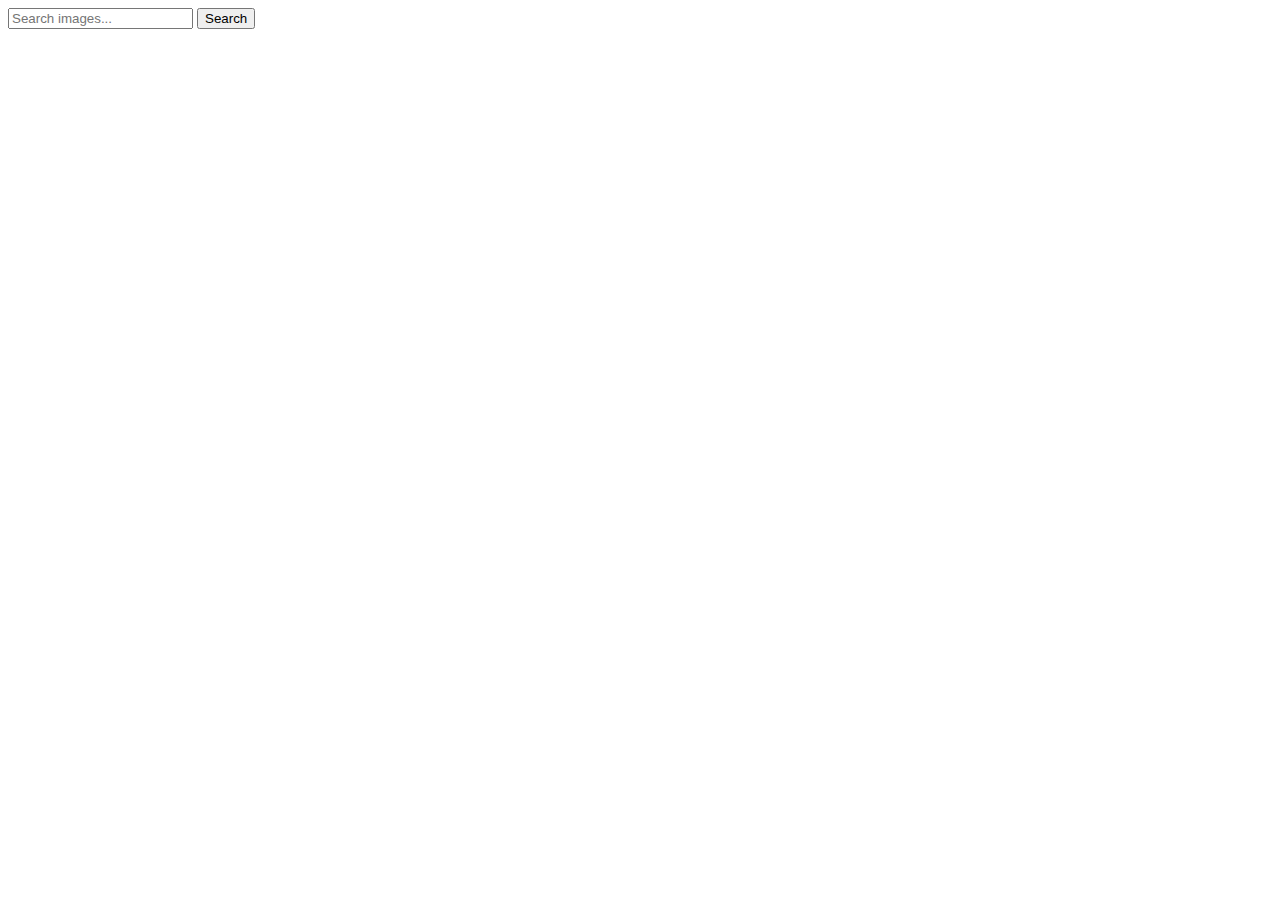
==== index.html @ f80dbd56 "Deploying to gh-pages from @ Bodernet/goit-js-hw-11@0d1e2908e8d1a825b4952e3b4945306a853e1ebb 🚀" ====
<!DOCTYPE html>
<html lang="en">
  <head>
    <meta charset="UTF-8" />
    <link rel="icon" type="image/svg+xml" href="/goit-js-hw-11/favicon.svg" />
    <meta name="viewport" content="width=device-width, initial-scale=1.0" />
    <title>goit-js-hw-11</title>
    
    <script type="module" crossorigin src="/goit-js-hw-11/commonHelpers.js"></script>
    <link rel="stylesheet" href="/goit-js-hw-11/assets/index-840cf7ca.css">
  </head>
  <body>
    <form class="form" autocomplete="off">
      <label for="searchTerm">
        <input
          class="searchTerm"
          type="search"
          name="searchTerm"
          id="searchTerm"
          placeholder="Search images..."
        />
      </label>
      <button type="submit" class="search-btn">Search</button>
    </form>
    <span class="loader"></span>
    <div class="gallery"></div>
    
  </body>
</html>
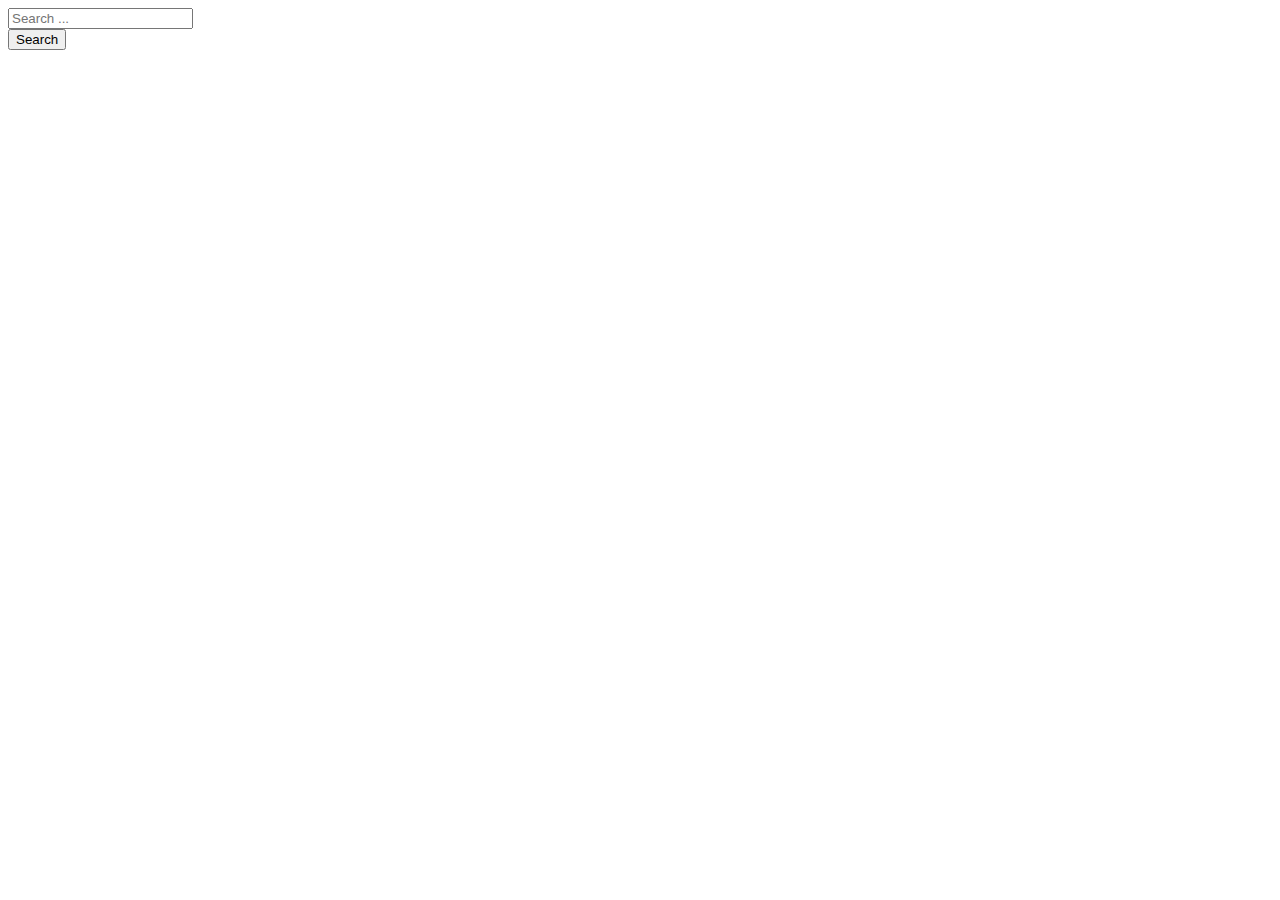
==== commit 20eb8daa: "Deploying to gh-pages from @ Bodernet/goit-js-hw-11@f1f8677ee417f4732d2b75a3342902057208b515 🚀" ====
--- a/index.html
+++ b/index.html
@@ -7,19 +7,21 @@
     <title>goit-js-hw-11</title>
     
     <script type="module" crossorigin src="/goit-js-hw-11/commonHelpers.js"></script>
-    <link rel="stylesheet" href="/goit-js-hw-11/assets/index-840cf7ca.css">
+    <link rel="modulepreload" crossorigin href="/goit-js-hw-11/assets/vendor-9310f15c.js">
+    <link rel="stylesheet" href="/goit-js-hw-11/assets/vendor-fd638ea2.css">
+    <link rel="stylesheet" href="/goit-js-hw-11/assets/index-2f315f04.css">
   </head>
   <body>
     <form class="form" autocomplete="off">
-      <label for="searchTerm">
+      <div>
         <input
-          class="searchTerm"
+          class="search-input"
           type="search"
-          name="searchTerm"
-          id="searchTerm"
-          placeholder="Search images..."
+          name="search-input"
+          id="search-input"
+          placeholder="Search ..."
         />
-      </label>
+      </div>
       <button type="submit" class="search-btn">Search</button>
     </form>
     <span class="loader"></span>
